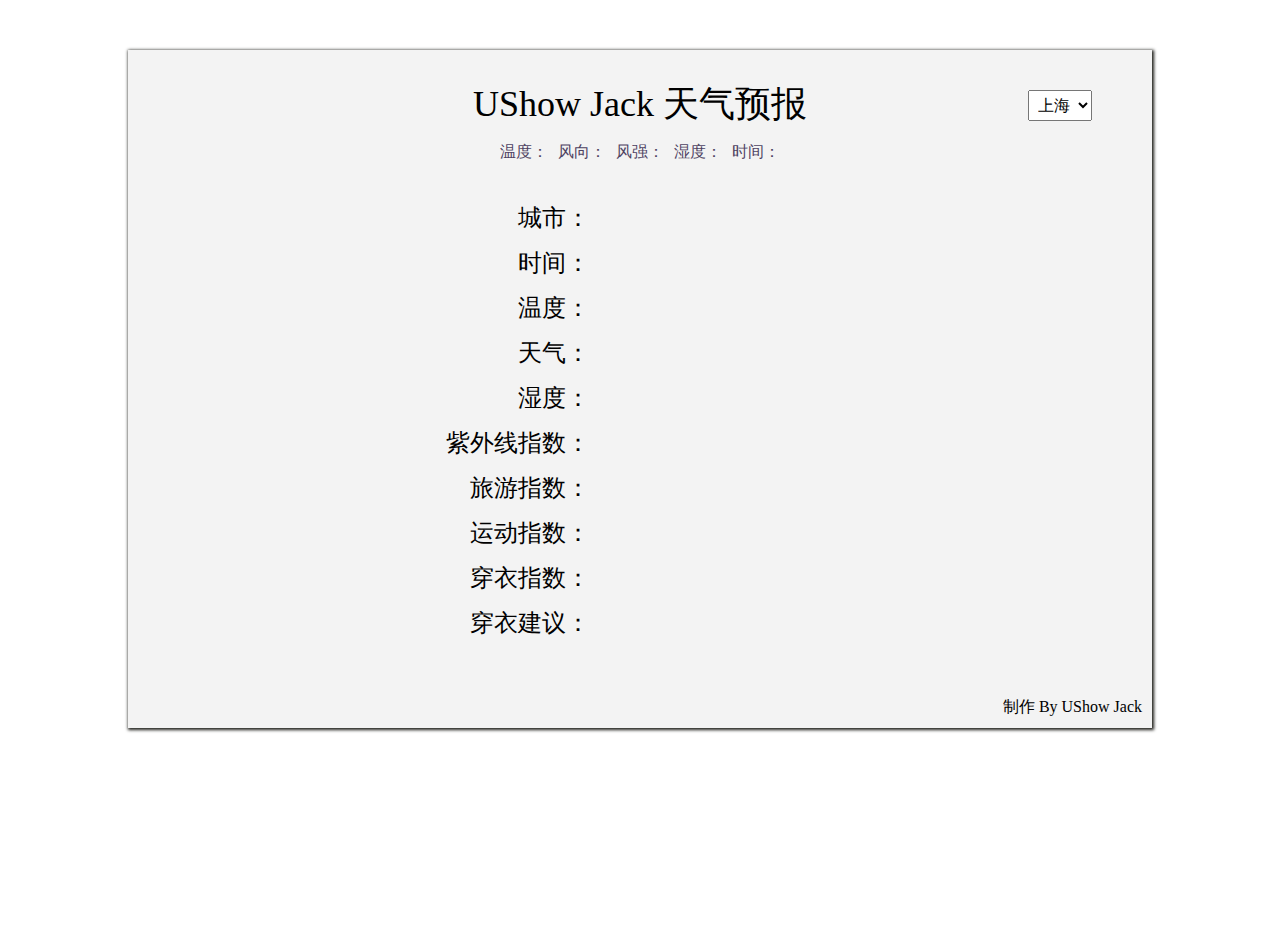
==== index.html @ 27eaa578 "完成初稿" ====
<!DOCTYPE html>
<html lang="en">
<head>
	<meta charset="UTF-8">
	<title>weatherCode</title>
	<link rel="stylesheet" href="index.css">
	<script src="jquery-3.1.1.min.js" type="text/javascript" charset="utf-8"></script>
	<script src="index.js" type="text/javascript" charset="utf-8"></script>
</head>
<body>
	<div class="container">
		<form >
			<select name="选择城市"> 
			    <option value="上海">上海</option> 
			    <option value="北京">北京</option> 
			    <option value="厦门">厦门</option> 
			    <option value="苏州">苏州</option> 
			    <option value="广州">广州</option> 
			    <option value="深圳">深圳</option> 
			    <option value="成都">成都</option> 
			    <option value="昆明">昆明</option> 
			    <option value="西藏">西藏</option> 
		    </select> 
		</form>
		<!-- <header><h1> UShow Jack 天气预报</h1></header> -->
		<div class="header"> UShow Jack 天气预报</div>
		<div class="now">
			<div class="item" data-key="temp"><span class="itemName">温度：</span></div>
			<div class="item" data-key="wind_direction"><span class="itemName">风向：</span></div>
			<div class="item" data-key="wind_strength"><span class="itemName">风强：</span></div>
			<div class="item" data-key="humidity"><span class="itemName">湿度：</span></div>
			<div class="item" data-key="time"><span class="itemName">时间：</span></div>
		</div>
		<div class="today">
			<div class="item" data-key="city"><span class="itemName">城市：</span></div>
			<div class="item" data-key="time"><span class="itemName">时间：</span></div>
			<div class="item" data-key="temperature"><span class="itemName">温度：</span></div>
			<div class="item" data-key="weather"><span class="itemName">天气：</span></div>
			<div class="item" data-key="wash_index"><span class="itemName">湿度：</span></div>
			<div class="item" data-key="uv_index"><span class="itemName">紫外线指数：</span></div>
			<div class="item" data-key="travel_index"><span class="itemName">旅游指数：</span></div>
			<div class="item" data-key="exercise_index"><span class="itemName">运动指数：</span></div>			
			<div class="item" data-key="dressing_index"><span class="itemName">穿衣指数：</span></div>
			<div class="item" data-key="dressing_advice"><span class="itemName">穿衣建议：</span></div>
		</div>
		<div class="future">
			
		</div>
		<footer>制作 By UShow Jack</footer>
	</div>

	
</body>
</html>
<!-- "sk": {
            "temp": "10",
            "wind_direction": "西北风",
            "wind_strength": "2级",
            "humidity": "36%",
            "time": "15:59"
        },
        "today": {
            "temperature": "2℃~10℃",
            "weather": "晴",
            "weather_id": {
                "fa": "00",
                "fb": "00"
            },
            "wind": "西北风微风",
            "week": "星期五",
            "city": "苏州",
            "date_y": "2017年01月13日",
            "dressing_index": "较冷",
            "dressing_advice": "建议着厚外套加毛衣等服装。年老体弱者宜着大衣、呢外套加羊毛衫。",
            "uv_index": "中等",
            "comfort_index": "",
            "wash_index": "较适宜",
            "travel_index": "较不宜",
            "exercise_index": "较不宜",
            "drying_index": ""
        }, -->
---- index.css ----
html{
	height: 100%;
	padding: 0px;
	margin: 0px;
}
body{
	padding: 0px;
	margin: 0px;
	background-image: url('http://4493bz.1985t.com/uploads/allimg/141004/3-141004093045.jpg');
	background-repeat: no-repeat;
	background-size: cover;
	background-position: center center;
	height: 100%
	/* width: 100%; */
}
.container{
	position: relative;

	width: 80%;
	height: 678px;
	font-family: "微软雅黑";


	margin: auto;
	margin-top: 50px;
	text-align: center;
	background: rgba(224,224,224,0.4);

	box-shadow: 1px 1px 3px 1px rgb(29,30,25); 


}
.header{

	font-size: 36px;
	padding-top: 30px;
	padding-bottom: 10px;

}
.now .item{
	display: inline-block;
	color: rgb(78,66,98);
	font-size: 16px;
	padding: 3px; 
	padding-bottom: 40px;
}

.today .item{

	font-size: 24px;
	height: 45px;
	width: 100%;
	position: relative;
	line-height: 30px;

}

.today .item span:nth-child(1){
	position: absolute;
	top: 0px;
	left: calc(50% - 200px);
	display: inline-block;
	width: 150px;
	text-align: right;

}

.today .item span:nth-child(2){
	position: absolute;
	top: 0px;
	left: calc(50% - 50px);
	display: inline-block;
	width: 400px;
	text-align: left;
	/* white-space: nowrap; */
}

footer{
	position: absolute;
	bottom: 10px;
	right: 10px;

}

select{
	position: absolute;
	top: 40px;
	right: 60px;

	font-size: 16px;

	padding: 5px;

}
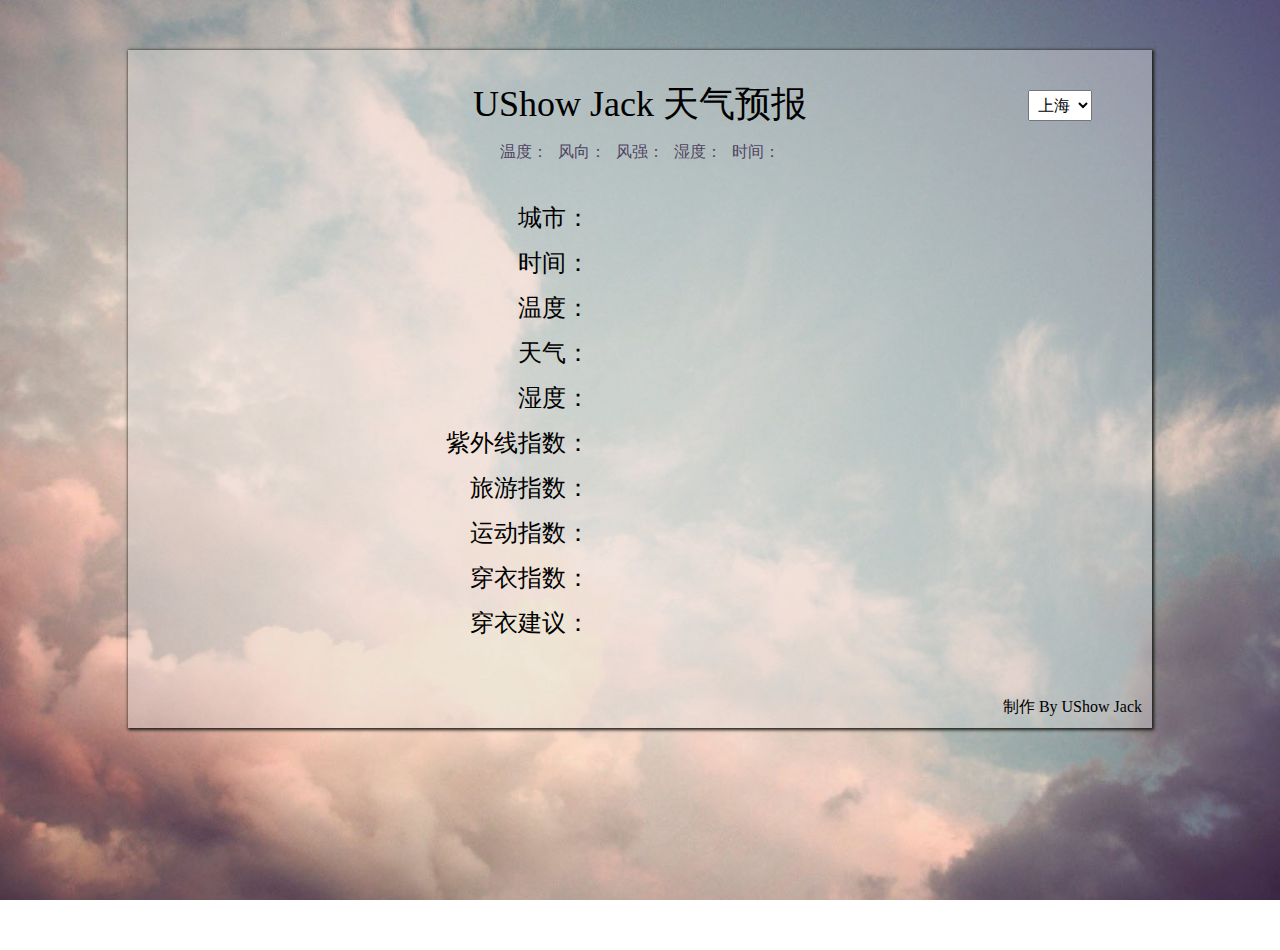
==== commit 28d7583a: "修改了本地的文件添加图片" ====
--- a/index.html
+++ b/index.html
@@ -51,31 +51,4 @@
 
 	
 </body>
-</html>
-<!-- "sk": {
-            "temp": "10",
-            "wind_direction": "西北风",
-            "wind_strength": "2级",
-            "humidity": "36%",
-            "time": "15:59"
-        },
-        "today": {
-            "temperature": "2℃~10℃",
-            "weather": "晴",
-            "weather_id": {
-                "fa": "00",
-                "fb": "00"
-            },
-            "wind": "西北风微风",
-            "week": "星期五",
-            "city": "苏州",
-            "date_y": "2017年01月13日",
-            "dressing_index": "较冷",
-            "dressing_advice": "建议着厚外套加毛衣等服装。年老体弱者宜着大衣、呢外套加羊毛衫。",
-            "uv_index": "中等",
-            "comfort_index": "",
-            "wash_index": "较适宜",
-            "travel_index": "较不宜",
-            "exercise_index": "较不宜",
-            "drying_index": ""
-        }, -->+</html>--- a/index.css
+++ b/index.css
@@ -6,7 +6,7 @@
 body{
 	padding: 0px;
 	margin: 0px;
-	background-image: url('http://4493bz.1985t.com/uploads/allimg/141004/3-141004093045.jpg');
+	background-image: url("background.jpg");
 	background-repeat: no-repeat;
 	background-size: cover;
 	background-position: center center;
